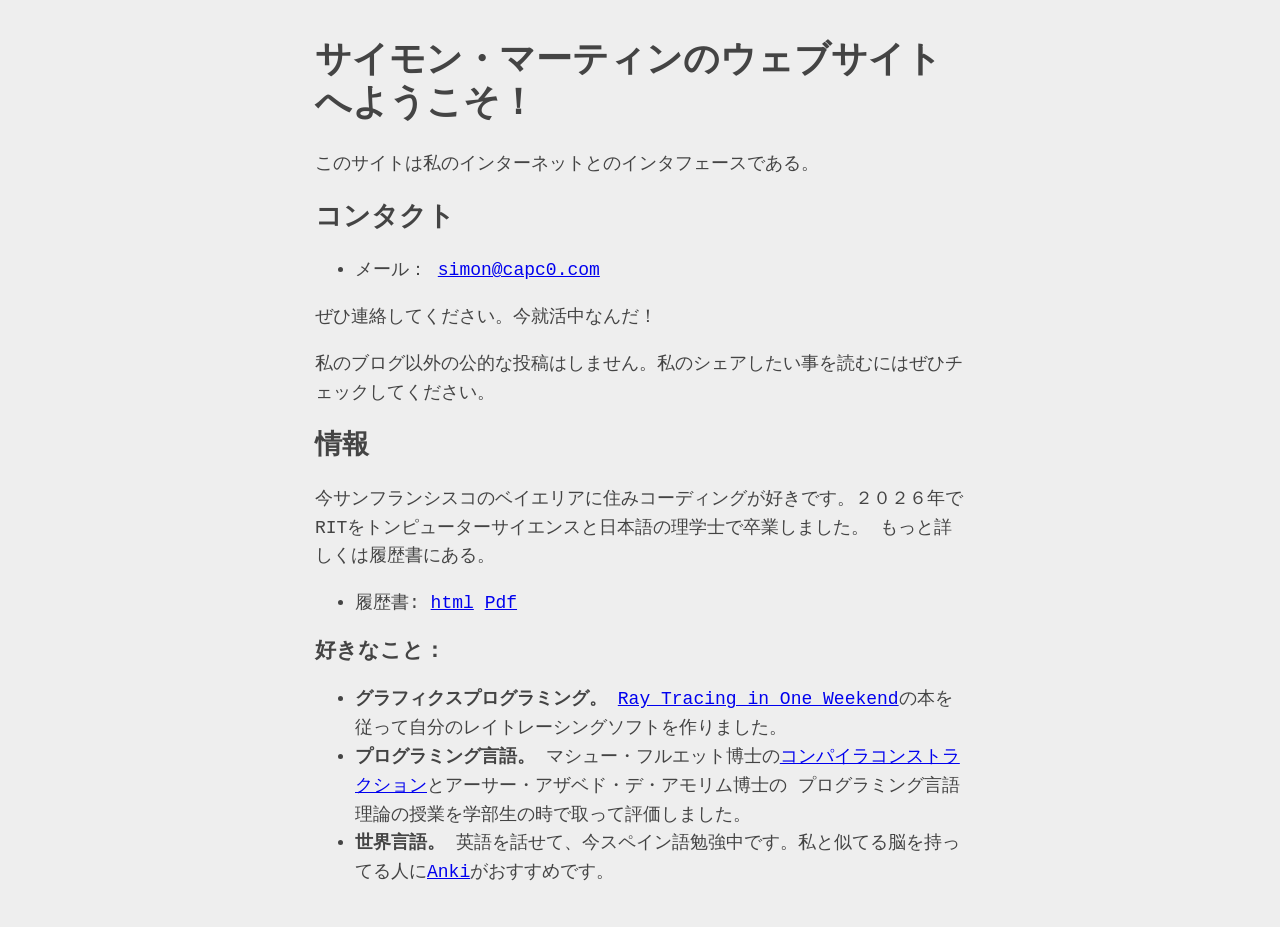
==== index_jp.html @ d2a35719 "basic index pages" ====
<!DOCTYPE html>
<html>
  <head>
    <meta charset="utf-8">
    <meta name="viewport" content="width=device-width, initial-scale=1">
    <title>Simon's Site</title>
    <link rel="stylesheet" href="style.css">
  </head>
  <body>
    <header>
      <h1>
        サイモン・マーティンのウェブサイトへようこそ！
      </h1>
      <aside>このサイトは私のインターネットとのインタフェースである。</aside>
    </header>
    <h2>コンタクト</h2> 
    <ul>
      <li>メール： <a href="mailto:simon@capc0.com">simon@capc0.com</a></li>
    </ul>
    <p>ぜひ連絡してください。今就活中なんだ！</p>
    <aside>私のブログ以外の公的な投稿はしません。私のシェアしたい事を読むにはぜひチェックしてください。</aside>
    <h2>情報</h2>
    <p>
      今サンフランシスコのベイエリアに住みコーディングが好きです。２０２６年でRITをトンピューターサイエンスと日本語の理学士で卒業しました。
      もっと詳しくは履歴書にある。
    </p>
    <ul>
      <li>履歴書: <a href="Resume_jp.html">html</a> <a href="Resume_jp.pdf">Pdf</a></li>
    </ul>
    <h3>好きなこと：</h3>

    <ul>
      <li>
        <strong>グラフィクスプログラミング。</strong> 
        <a href="https://raytracing.github.io/">Ray Tracing in One Weekend</a>の本を従って自分のレイトレーシングソフトを作りました。
      </li>
      <li>
        <strong>プログラミング言語。</strong>
        マシュー・フルエット博士の<a href="https://www.cs.rit.edu/~mtf/teaching/20255/cc/">コンパイラコンストラクション</a>とアーサー・アザベド・デ・アモリム博士の
        プログラミング言語理論の授業を学部生の時で取って評価しました。
      </li>
      <li>
        <strong>世界言語。</strong>
        英語を話せて、今スペイン語勉強中です。私と似てる脳を持ってる人に<a href="https://apps.ankiweb.net/">Anki</a>がおすすめです。
      </li>
    </ul>
 </body>
</html>
---- style.css ----
body {
  margin: 40px auto;
  max-width: 650px;
  line-height: 1.6;
  font-size: 18px;
  color: #444;
  padding: 0 10px;
  background: #EEEEEE;
  font-family: 'Courier'
}

h1,h2,h3 {
  line-height: 1.2
}
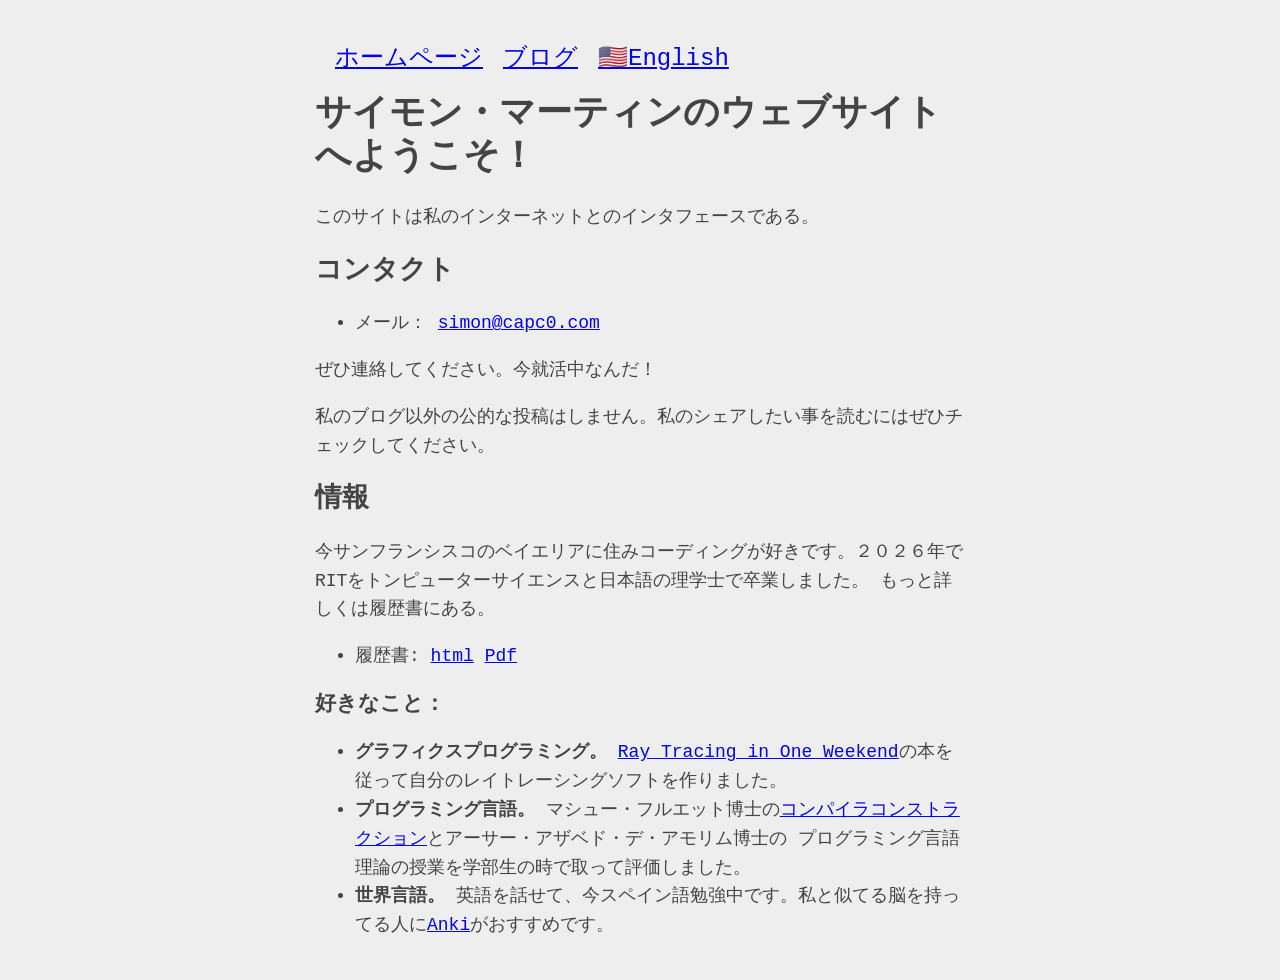
==== commit 9df7e89a: "Navigation bar" ====
--- a/index_jp.html
+++ b/index_jp.html
@@ -8,6 +8,12 @@
   </head>
   <body>
     <header>
+      <ul class="horizontal">
+        <li><a href="index_jp.html">ホームページ</a></li>
+        <li><a href="index.html">ブログ</a></li>
+        <li><a href="index.html">🇺🇸English</a></li>
+      </ul>
+      <br>
       <h1>
         サイモン・マーティンのウェブサイトへようこそ！
       </h1>
--- a/style.css
+++ b/style.css
@@ -13,3 +13,13 @@
   line-height: 1.2
 }
 
+ul.horizontal {
+  list-style-type: none;
+  padding:0 10px;
+  margin: 20;
+}
+ul.horizontal li{
+  float: left;
+  padding: 0 10px;
+  font-size: 24px;
+}
